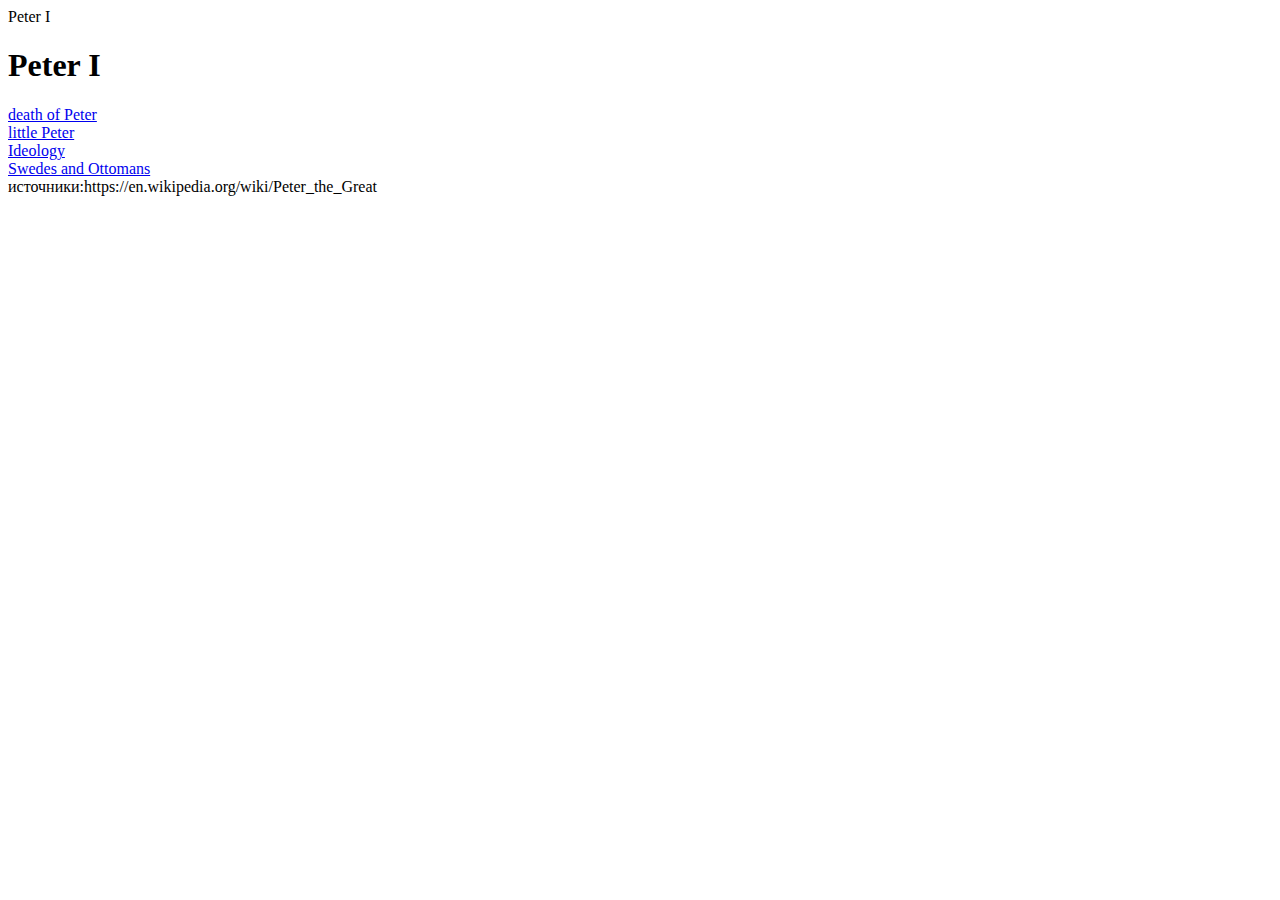
==== index.html @ 99d4798d "Create index.html" ====
<!DOCTYPE html>
<html>
  <head>
    <title>peter I</title>
    <link rel="stylesheet" href="style.css" />
  </head>
  <body>
    <header>Peter I</header>
      <main>
        <h1>Peter I</h1>
    <article> <a href="index1.html">death of Peter</a></article>
    <article><a href="index2.html">little Peter</a></article>
    <article><a href="index3.html">Ideology</a></article>
    <article><a href="index4.html">Swedes and Ottomans</a></article>   
       
    <footer>источники:https://en.wikipedia.org/wiki/Peter_the_Great</footer>
        </main>
  </body>
</html>
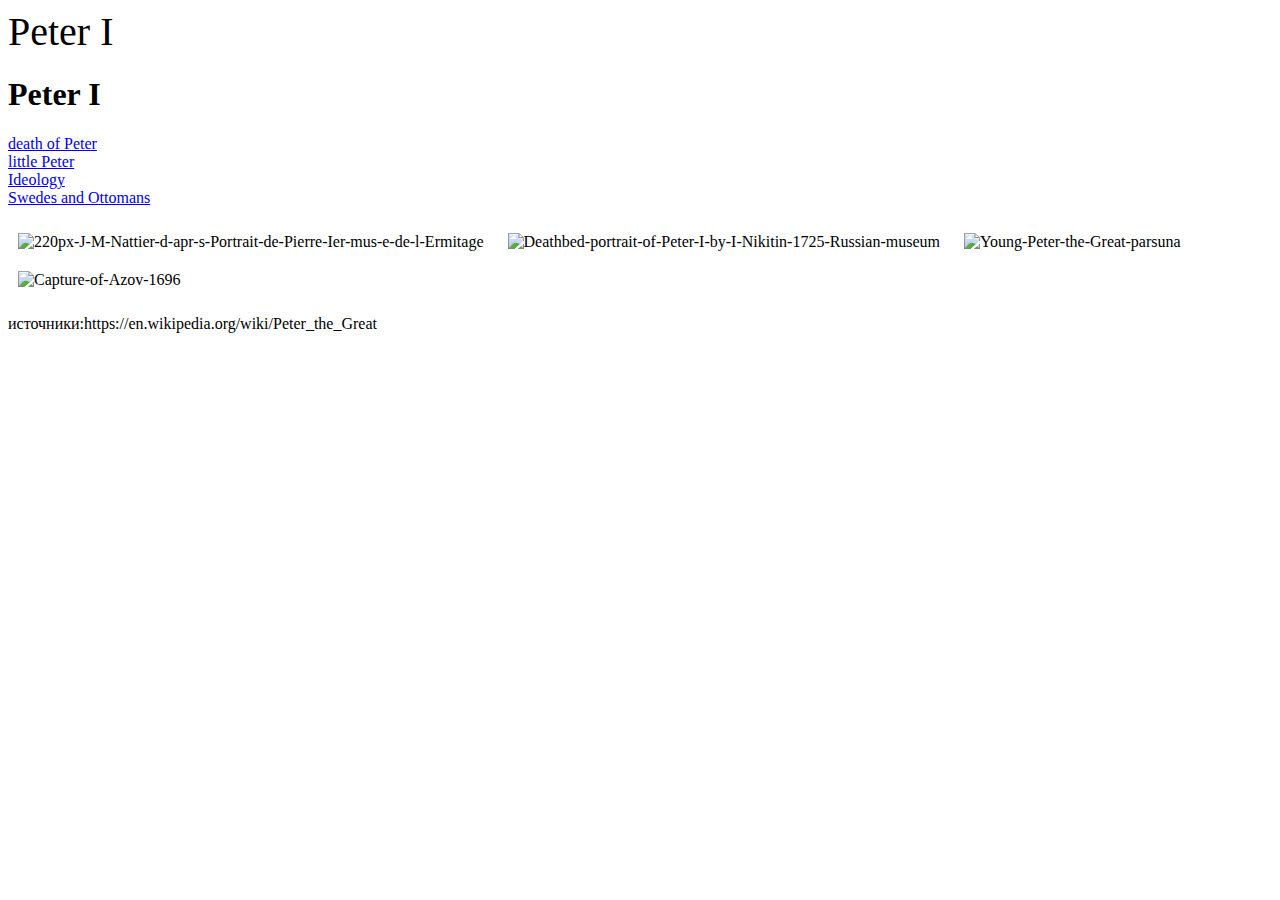
==== commit ecdcfe1f: "Update index.html" ====
--- a/index.html
+++ b/index.html
@@ -4,6 +4,12 @@
     <title>peter I</title>
     <link rel="stylesheet" href="style.css" />
   </head>
+  <style>
+    p img{
+        width: 220px;
+        height: 286px;
+    }
+    </style>
   <body>
     <header>Peter I</header>
       <main>
@@ -12,8 +18,13 @@
     <article><a href="index2.html">little Peter</a></article>
     <article><a href="index3.html">Ideology</a></article>
     <article><a href="index4.html">Swedes and Ottomans</a></article>   
-       
-    <footer>источники:https://en.wikipedia.org/wiki/Peter_the_Great</footer>
+      <p>
+       <img src="https://i.ibb.co/XDRQpHX/220px-J-M-Nattier-d-apr-s-Portrait-de-Pierre-Ier-mus-e-de-l-Ermitage.jpg" alt="220px-J-M-Nattier-d-apr-s-Portrait-de-Pierre-Ier-mus-e-de-l-Ermitage" border="0">
+       <img src="https://i.ibb.co/7zDq8Cr/Deathbed-portrait-of-Peter-I-by-I-Nikitin-1725-Russian-museum.jpg" alt="Deathbed-portrait-of-Peter-I-by-I-Nikitin-1725-Russian-museum" border="0">
+       <img src="https://i.ibb.co/YdXRqT0/Young-Peter-the-Great-parsuna.jpg" alt="Young-Peter-the-Great-parsuna" border="0">
+       <img src="https://i.ibb.co/dPfb4nB/Capture-of-Azov-1696.png" alt="Capture-of-Azov-1696" border="0">
+      </p>
         </main>
+        <footer>источники:https://en.wikipedia.org/wiki/Peter_the_Great</footer>
   </body>
 </html>
--- a/style.css
+++ b/style.css
@@ -0,0 +1,7 @@
+header{
+background color:00D8D8;
+font-size: 40px;
+}
+img {height: 140px;
+    margin: 10px;
+}
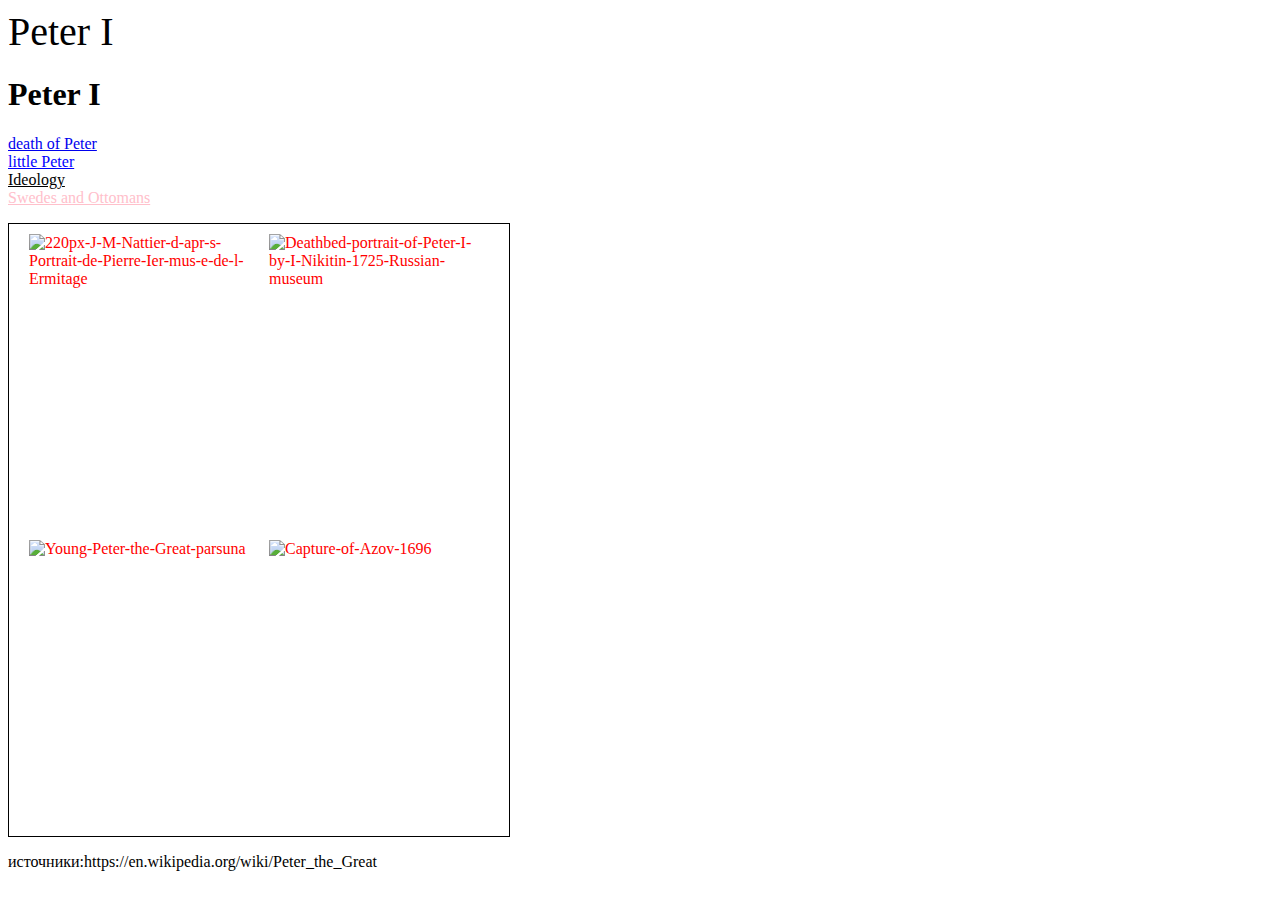
==== commit 0c4b63d8: "Update index.html" ====
--- a/index.html
+++ b/index.html
@@ -15,9 +15,9 @@
       <main>
         <h1>Peter I</h1>
     <article> <a href="index1.html">death of Peter</a></article>
-    <article><a href="index2.html">little Peter</a></article>
-    <article><a href="index3.html">Ideology</a></article>
-    <article><a href="index4.html">Swedes and Ottomans</a></article>   
+    <article><a href="index2.html" style="color:blue">little Peter</a></article>
+    <article><a href="index3.html"style="color:black">Ideology</a></article>
+    <article><a href="index4.html"style="color: pink">Swedes and Ottomans</a></article>   
       <p>
        <img src="https://i.ibb.co/XDRQpHX/220px-J-M-Nattier-d-apr-s-Portrait-de-Pierre-Ier-mus-e-de-l-Ermitage.jpg" alt="220px-J-M-Nattier-d-apr-s-Portrait-de-Pierre-Ier-mus-e-de-l-Ermitage" border="0">
        <img src="https://i.ibb.co/7zDq8Cr/Deathbed-portrait-of-Peter-I-by-I-Nikitin-1725-Russian-museum.jpg" alt="Deathbed-portrait-of-Peter-I-by-I-Nikitin-1725-Russian-museum" border="0">
--- a/style.css
+++ b/style.css
@@ -2,6 +2,22 @@
 background color:00D8D8;
 font-size: 40px;
 }
-img {height: 140px;
+img {
+    height: 140px;
     margin: 10px;
 }
+
+p {
+  color: red;
+  width: 500px;
+  border: 1px solid black;
+  display: flex;
+  flex-wrap: wrap;
+justify-content: center;
+    pading:left
+    pading:right
+    pading:up
+    pading:bottom
+}
+.left-image {
+    
